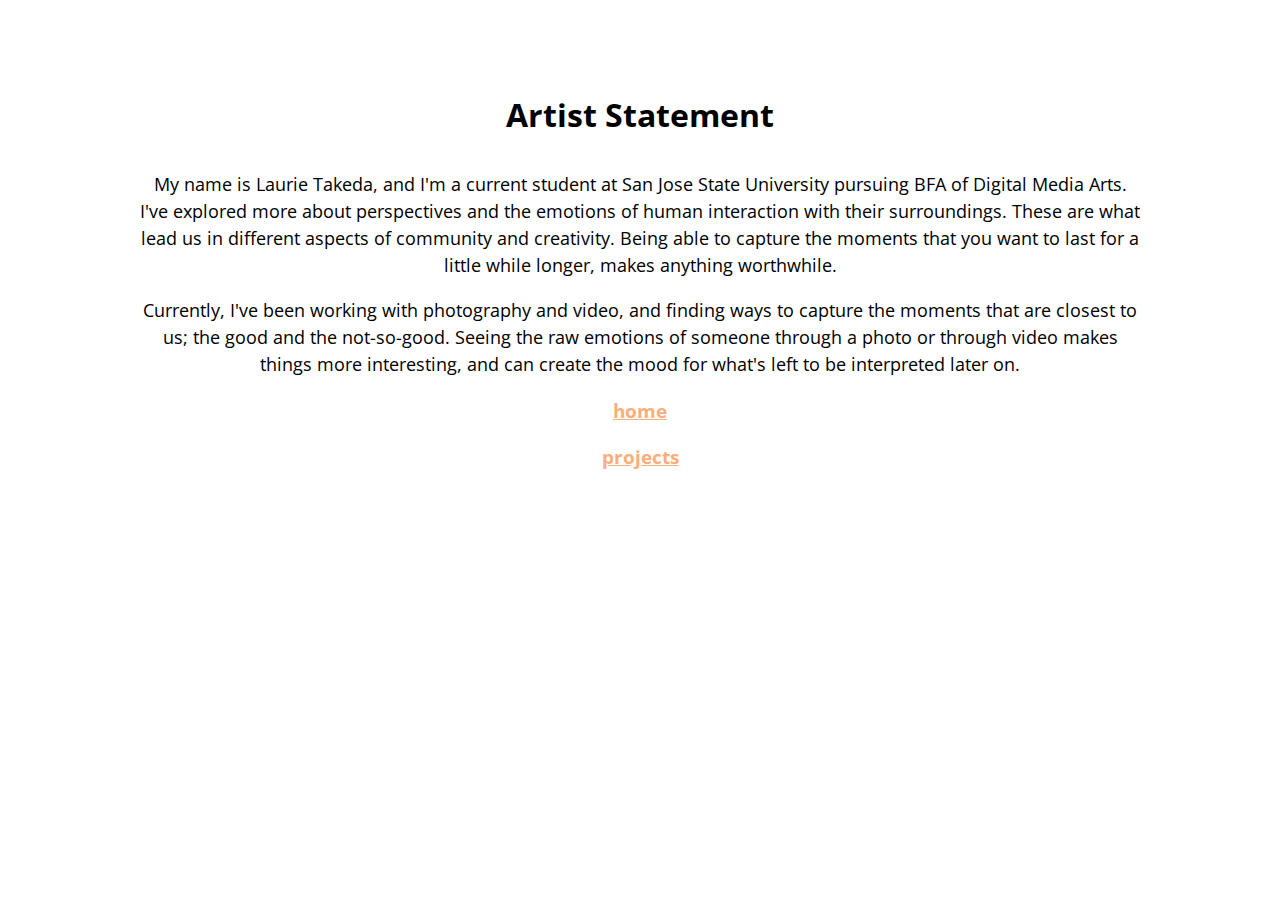
==== statement.html @ 8f286859 "portfolio stuff done" ====
<!DOCTYPE html>
<style>
@import url('https://fonts.googleapis.com/css?family=Open+Sans');
</style>

<html>

<head>
  <meta charset="utf-8">
  <title>Laurie Takeda | statement</title>
  <link rel="stylesheet" type="text/css" href="main.css">
</head>

<body>
  <h1>Artist Statement</h1>
  <p><font size="4">My name is Laurie Takeda, and I'm a current student at San Jose State University pursuing BFA of Digital Media Arts. I've explored more about perspectives and the emotions of human interaction with their surroundings. These are what lead us in different aspects of community and creativity. Being able to capture the moments that you want to last for a little while longer, makes anything worthwhile.</p>
  <p>Currently, I've been working with photography and video, and finding ways to capture the moments that are closest to us; the good and the not-so-good. Seeing the raw emotions of someone through a photo or through video makes things more interesting, and can create the mood for what's left to be interpreted later on. </p></font>
  <p><font size="4"> </p></font>
</body>
<h3> <a href="index.html" style="color:#FAAE7A;">home</a></h3>
<h3> <a href="projects.html" style="color:#FAAE7A;">projects</a></h3>
</html>
---- main.css ----
body {
  margin: 20px auto;
  max-width: 1000px;
  font-family: 'Open Sans', sans-serif;
  line-height: 1.5;
  padding: 30px 20px;
  text-align: center;

  h1 {
    padding: 20px 0px 10px 0px;
  }

  h3 {
  color:#FAAE7A;
  }
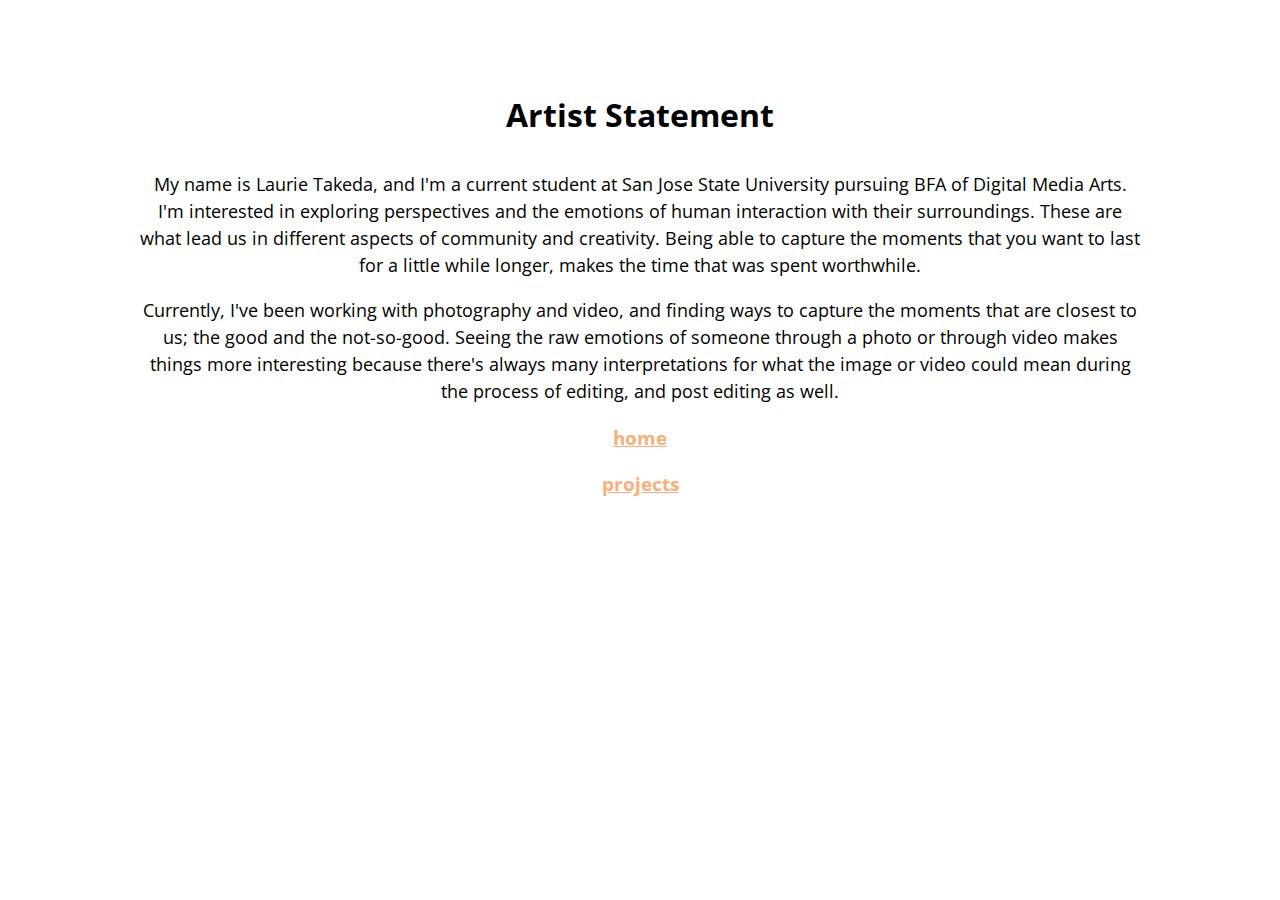
==== commit 33f11cfc: "finished artist statement" ====
--- a/statement.html
+++ b/statement.html
@@ -13,8 +13,8 @@
 
 <body>
   <h1>Artist Statement</h1>
-  <p><font size="4">My name is Laurie Takeda, and I'm a current student at San Jose State University pursuing BFA of Digital Media Arts. I've explored more about perspectives and the emotions of human interaction with their surroundings. These are what lead us in different aspects of community and creativity. Being able to capture the moments that you want to last for a little while longer, makes anything worthwhile.</p>
-  <p>Currently, I've been working with photography and video, and finding ways to capture the moments that are closest to us; the good and the not-so-good. Seeing the raw emotions of someone through a photo or through video makes things more interesting, and can create the mood for what's left to be interpreted later on. </p></font>
+  <p><font size="4">My name is Laurie Takeda, and I'm a current student at San Jose State University pursuing BFA of Digital Media Arts. I'm interested in exploring perspectives and the emotions of human interaction with their surroundings. These are what lead us in different aspects of community and creativity. Being able to capture the moments that you want to last for a little while longer, makes the time that was spent worthwhile.</p>
+  <p>Currently, I've been working with photography and video, and finding ways to capture the moments that are closest to us; the good and the not-so-good. Seeing the raw emotions of someone through a photo or through video makes things more interesting because there's always many interpretations for what the image or video could mean during the process of editing, and post editing as well.</p></font>
   <p><font size="4"> </p></font>
 </body>
 <h3> <a href="index.html" style="color:#FAAE7A;">home</a></h3>
--- a/main.css
+++ b/main.css
@@ -11,5 +11,5 @@
   }
 
   h3 {
-  color:#FAAE7A;
+    color: #FAAE7A;
   }
